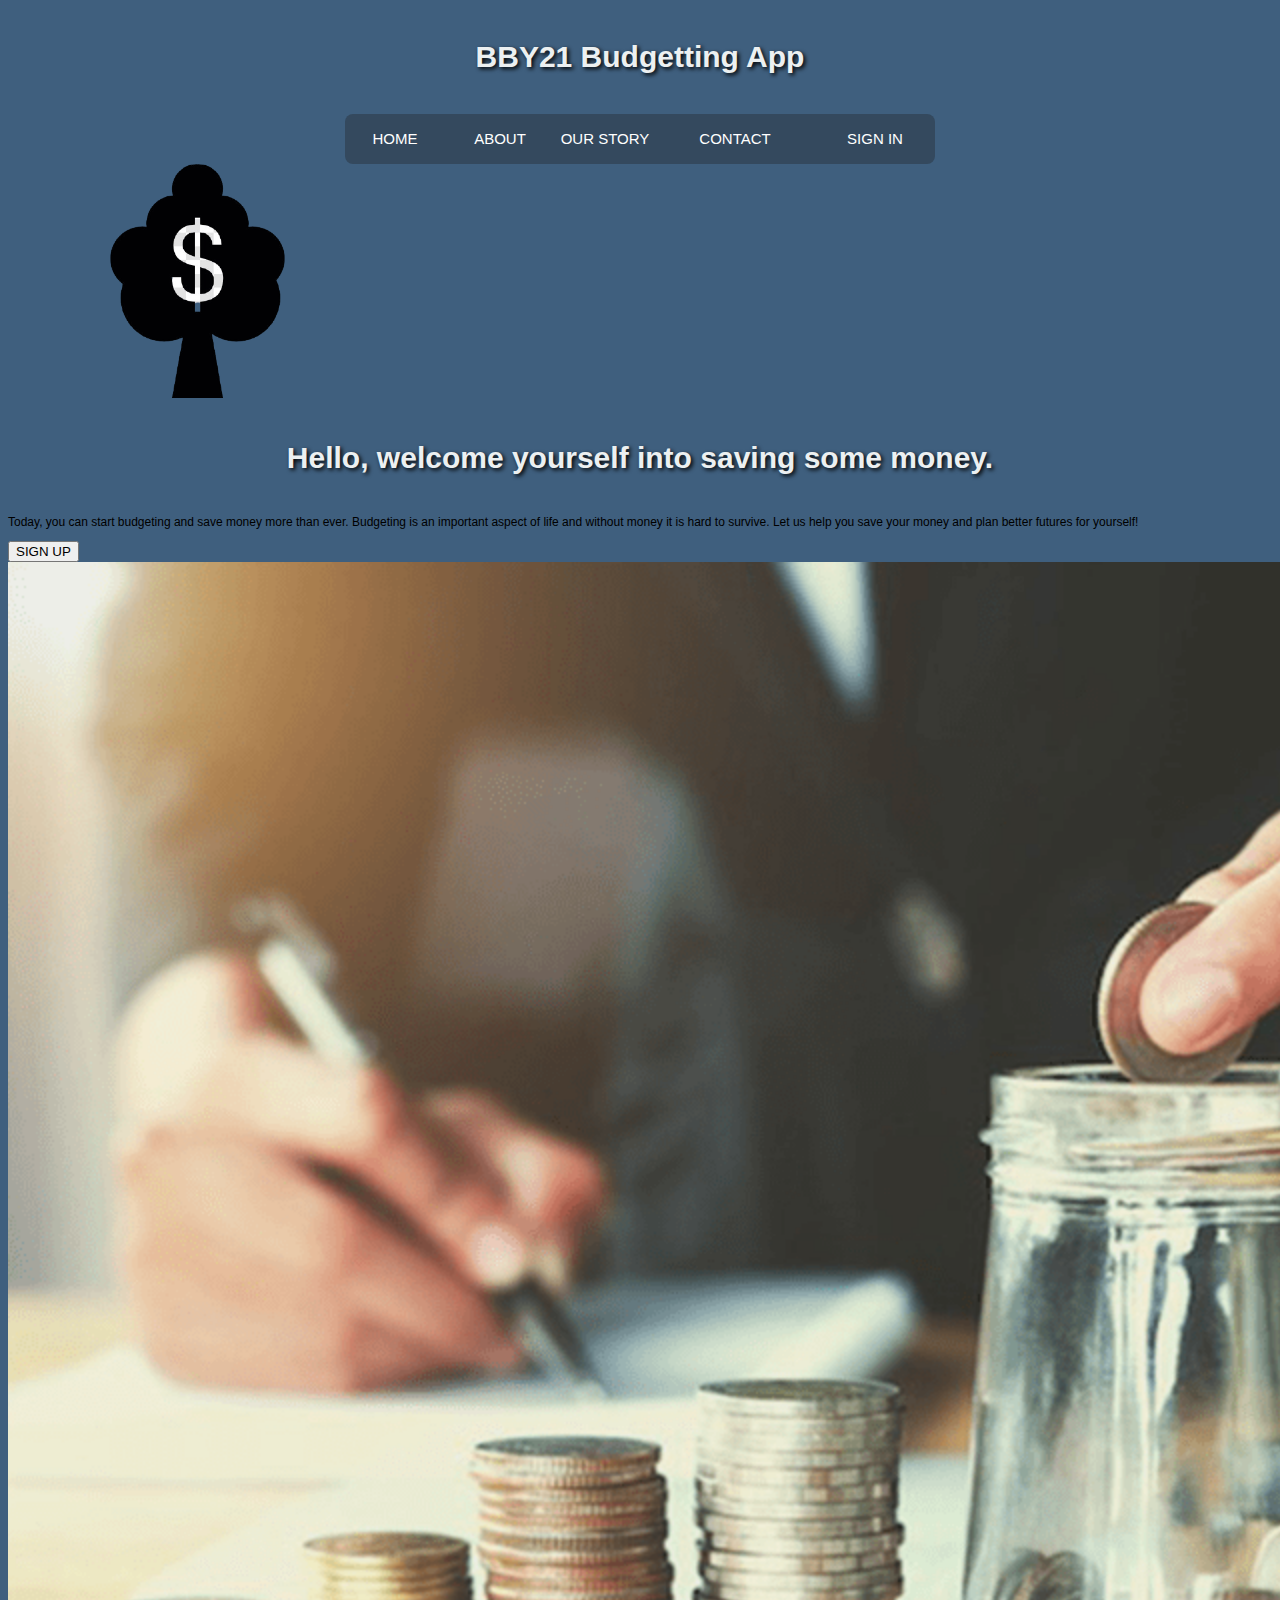
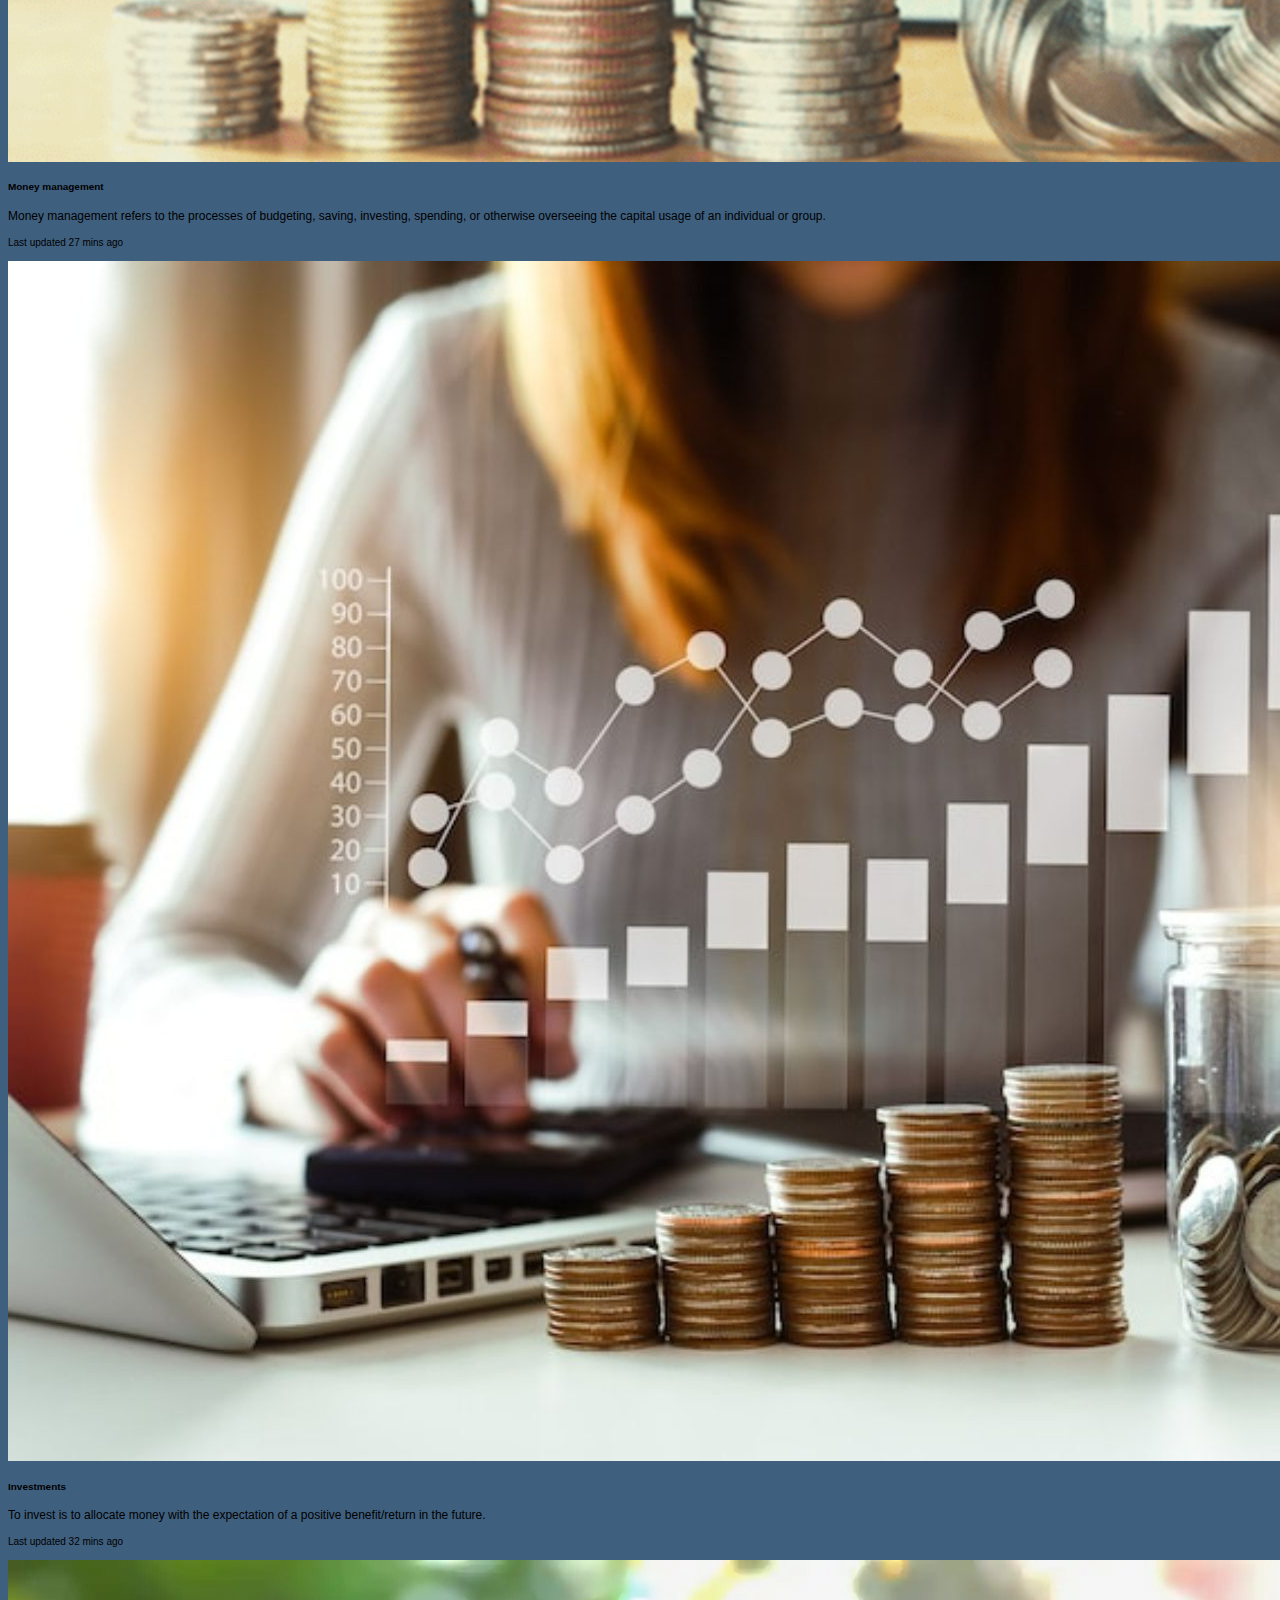
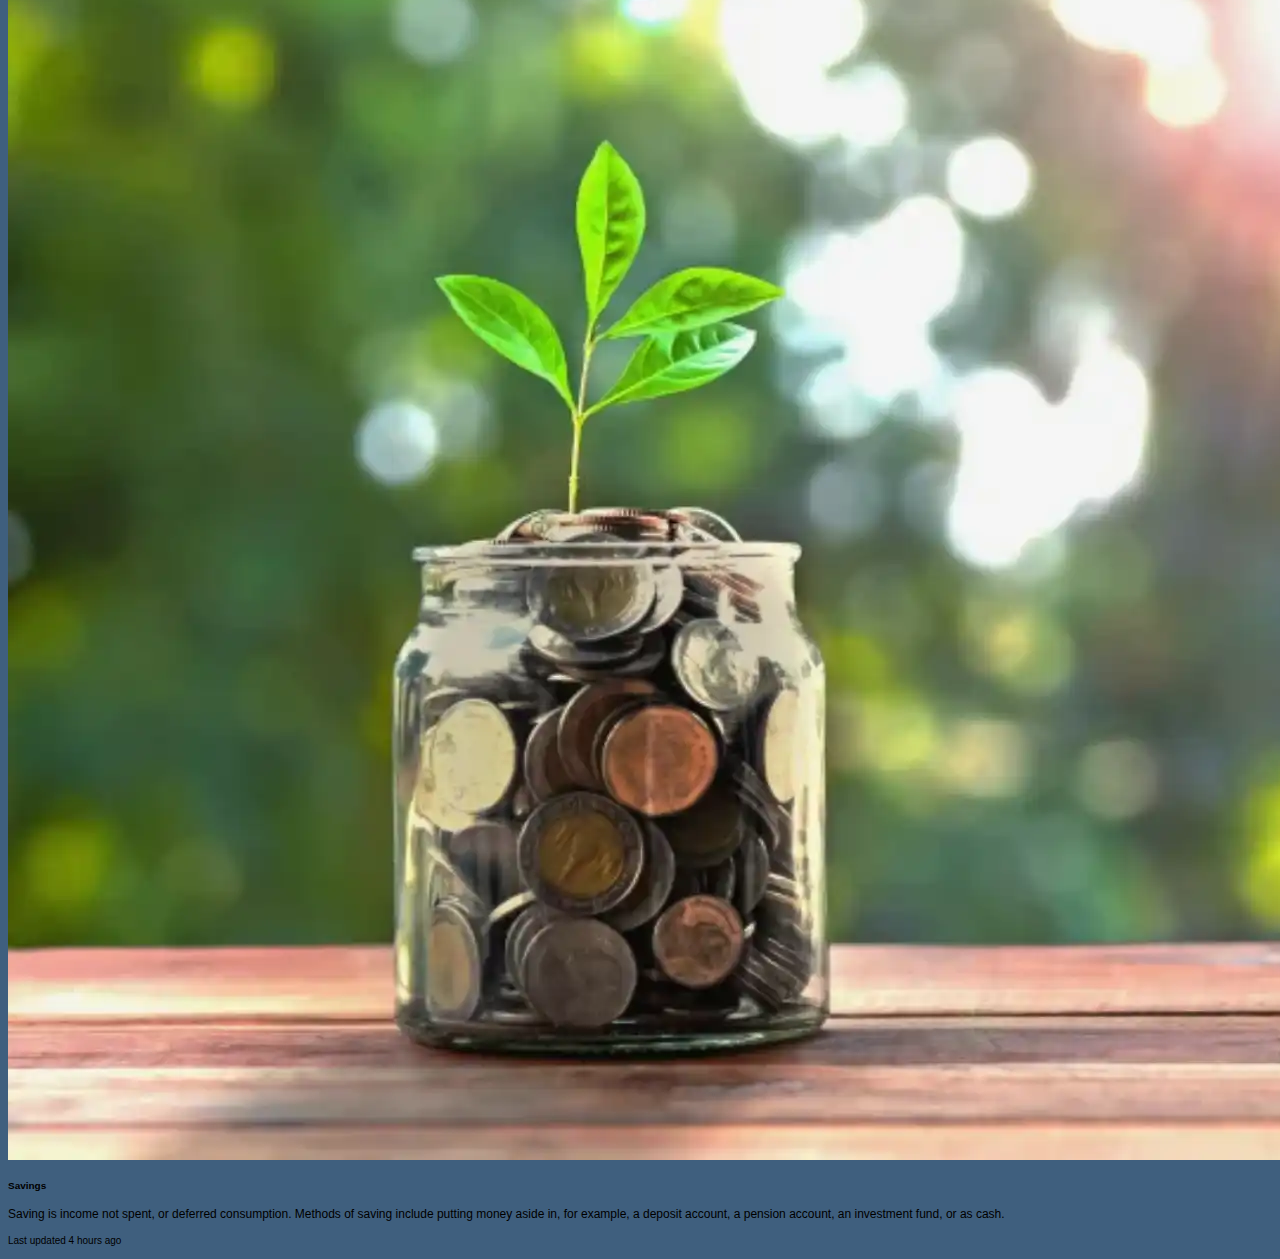
==== index.html @ 6a3da8c5 "website created" ====
<!doctype html>
<html lang="en">

<head>
    <!-- Required meta tags -->
    <meta charset="utf-8">
    <meta name="viewport" content="width=device-width, initial-scale=1">

    <!-- Bootstrap CSS -->
    <link href="https://cdn.jsdelivr.net/npm/bootstrap@5.0.2/dist/css/bootstrap.min.css" rel="stylesheet"
        integrity="sha384-EVSTQN3/azprG1Anm3QDgpJLIm9Nao0Yz1ztcQTwFspd3yD65VohhpuuCOmLASjC" crossorigin="anonymous">

    <title>Budgeting APP</title>

    <!-- Bootstrap core CSS -->
    <link href="/docs/5.0/dist/css/bootstrap.min.css" rel="stylesheet"
        integrity="sha384-EVSTQN3/azprG1Anm3QDgpJLIm9Nao0Yz1ztcQTwFspd3yD65VohhpuuCOmLASjC" crossorigin="anonymous">

    <!-- Favicons -->
    <link rel="apple-touch-icon" href="/docs/5.0/assets/img/favicons/apple-touch-icon.png" sizes="180x180">
    <link rel="icon" href="/docs/5.0/assets/img/favicons/favicon-32x32.png" sizes="32x32" type="image/png">
    <link rel="icon" href="/docs/5.0/assets/img/favicons/favicon-16x16.png" sizes="16x16" type="image/png">
    <link rel="manifest" href="/docs/5.0/assets/img/favicons/manifest.json">
    <link rel="mask-icon" href="/docs/5.0/assets/img/favicons/safari-pinned-tab.svg" color="#7952b3">
    <link rel="icon" href="/docs/5.0/assets/img/favicons/favicon.ico">
    <link rel="navbar" href="https://fonts.googleapis.com/css?family=Cherry+Swash">
    <meta name="theme-color" content="#7952b3">

    <style>
        .bd-placeholder-img {
            font-size: 1.125rem;
            text-anchor: middle;
            -webkit-user-select: none;
            -moz-user-select: none;
            user-select: none;
        }

        #img {
            text-align: center;
            width: 5%;
        }
        nav {
            margin: 27px auto 0;
            position: relative;
            width: 590px;
            height: 50px;
            background-color: #34495e;
            border-radius: 8px;
            font-size: 0;
        }

        nav a {
            line-height: 50px;
            height: 100%;
            font-size: 15px;
            display: inline-block;
            position: relative;
            z-index: 1;
            text-decoration: none;
            text-transform: uppercase;
            text-align: center;
            color: white;
            cursor: pointer;
        }

        nav .animation {
            position: absolute;
            height: 100%;
            top: 0;
            z-index: 0;
            border-radius: 8px;
        }

        .home {
            width: 100px;
        }

        .about {
            width: 110px;
        }

        .story {
            width: 100px;
        }

        .contact {
            width: 160px;
        }

        .signin {
            width: 120px;
        }

        .home:hover~.animation {
            width: 100px;
            left: 0;
            background-color: #1abc9c;
        }

        .about:hover~.animation {
            width: 110px;
            left: 100px;
            background-color: #e74c3c;
        }

        .story:hover~.animation {
            width: 100px;
            left: 210px;
            background-color: #3498db;
        }

        .contact:hover~.animation {
            width: 160px;
            left: 310px;
            background-color: #9b59b6;
        }

        .signin:hover~.animation {
            width: 120px;
            left: 470px;
            background-color: #e67e22;
        }

        body {
            font-size: 12px;
            font-family: sans-serif;
            background: #3f5f7e;
        }

        h1 {
            text-align: center;
            margin: 40px 0 40px;
            font-size: 30px;
            color: #ecf0f1;
            text-shadow: 2px 2px 4px #000000;
        }

        @media (min-width: 768px) {
            .bd-placeholder-img-lg {
                font-size: 3.5rem;
            }
        }
    </style>
</head>

<body>
    <h1><b>BBY21 Budgetting App</b></h1>

    <nav>
        <a class="home" href="#">Home</a>
        <a class="about" href="#">About</a>
        <a class="story" href="#">Our story</a>
        <a class="contact" href="#">Contact</a>
        <a class="signin" href="#">Sign in</a>
        <div class="animation start-home"></div>
    </nav>

    <main>
        <div class="container py-4">
            <div class="px-4 py-5 my-5 text-center"> <img class="d-block mx-auto mb-4" src="images/mainpage.png" alt=""
                    width="30%"/>
                <h1 class="display-5 fw-bold">Hello, welcome yourself into saving some money.</h1>
                <div class="col-lg-6 mx-auto">
                    <p class="lead mb-4"> Today, you can start budgeting and save money more than ever.
                        Budgeting is an important aspect of life and without money it is hard to survive.
                        Let us help you save your money and plan better futures for yourself! </p>
                    <div class="d-grid gap-2 d-sm-flex justify-content-sm-center"> <button type="button"
                            class="btn btn-warning btn-lg px-4 gap-3"> SIGN UP </button> </div>
                </div>
            </div>

        </div>
    </main>

    <div class="card-group">
        <div class="card">
            <img src="images/first.png" class="card-img-top" alt="...">
            <div class="card-body">
                <h5 class="card-title">Money management</h5>
                <p class="card-text">Money management refers to the processes of budgeting, saving, investing, spending,
                    or otherwise overseeing the capital usage of an individual or group.</p>
                <p class="card-text"><small class="text-muted">Last updated 27 mins ago</small></p>
            </div>
        </div>
        <div class="card">
            <img src="images/second.jpg" class="card-img-top"
                alt="...">
            <div class="card-body">
                <h5 class="card-title">Investments</h5>
                <p class="card-text">To invest is to allocate money with the expectation of a positive benefit/return in the future.</p>
                <p class="card-text"><small class="text-muted">Last updated 32 mins ago</small></p>
            </div>
        </div>
        <div class="card">
            <img src="images/third.jpg" class="card-img-top"
                alt="...">
            <div class="card-body">
                <h5 class="card-title">Savings</h5>
                <p class="card-text">Saving is income not spent, or deferred consumption. Methods of saving include
                    putting money aside in, for example, a deposit account, a pension account, an investment fund, or as cash.</p>
                <p class="card-text"><small class="text-muted">Last updated 4 hours ago</small></p>
            </div>
        </div>
    </div>


    <!-- Optional JavaScript; choose one of the two! -->

    <!-- Option 1: Bootstrap Bundle with Popper -->
    <script src="https://cdn.jsdelivr.net/npm/bootstrap@5.0.2/dist/js/bootstrap.bundle.min.js"
        integrity="sha384-MrcW6ZMFYlzcLA8Nl+NtUVF0sA7MsXsP1UyJoMp4YLEuNSfAP+JcXn/tWtIaxVXM"
        crossorigin="anonymous"></script>

    <!-- Option 2: Separate Popper and Bootstrap JS -->
    <!--
    <script src="https://cdn.jsdelivr.net/npm/@popperjs/core@2.9.2/dist/umd/popper.min.js" integrity="sha384-IQsoLXl5PILFhosVNubq5LC7Qb9DXgDA9i+tQ8Zj3iwWAwPtgFTxbJ8NT4GN1R8p" crossorigin="anonymous"></script>
    <script src="https://cdn.jsdelivr.net/npm/bootstrap@5.0.2/dist/js/bootstrap.min.js" integrity="sha384-cVKIPhGWiC2Al4u+LWgxfKTRIcfu0JTxR+EQDz/bgldoEyl4H0zUF0QKbrJ0EcQF" crossorigin="anonymous"></script>
    -->
</body>

</html>
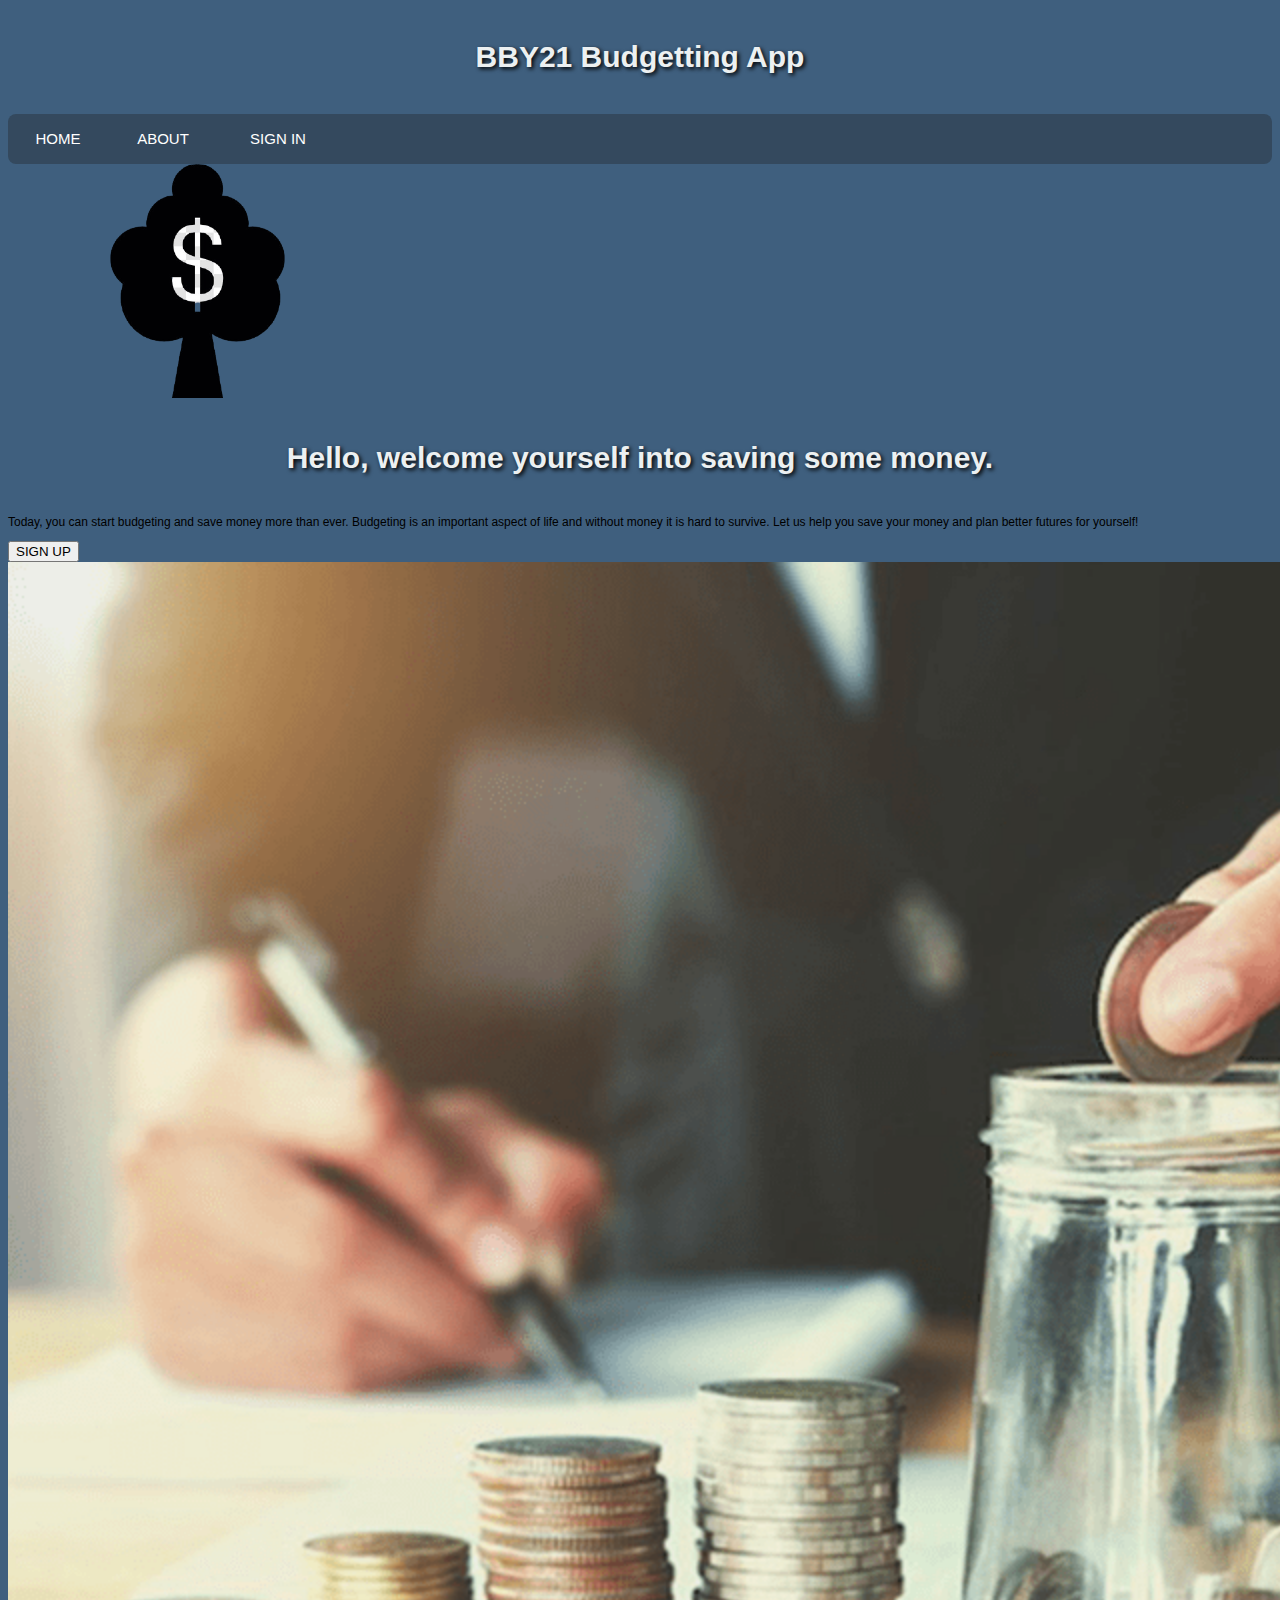
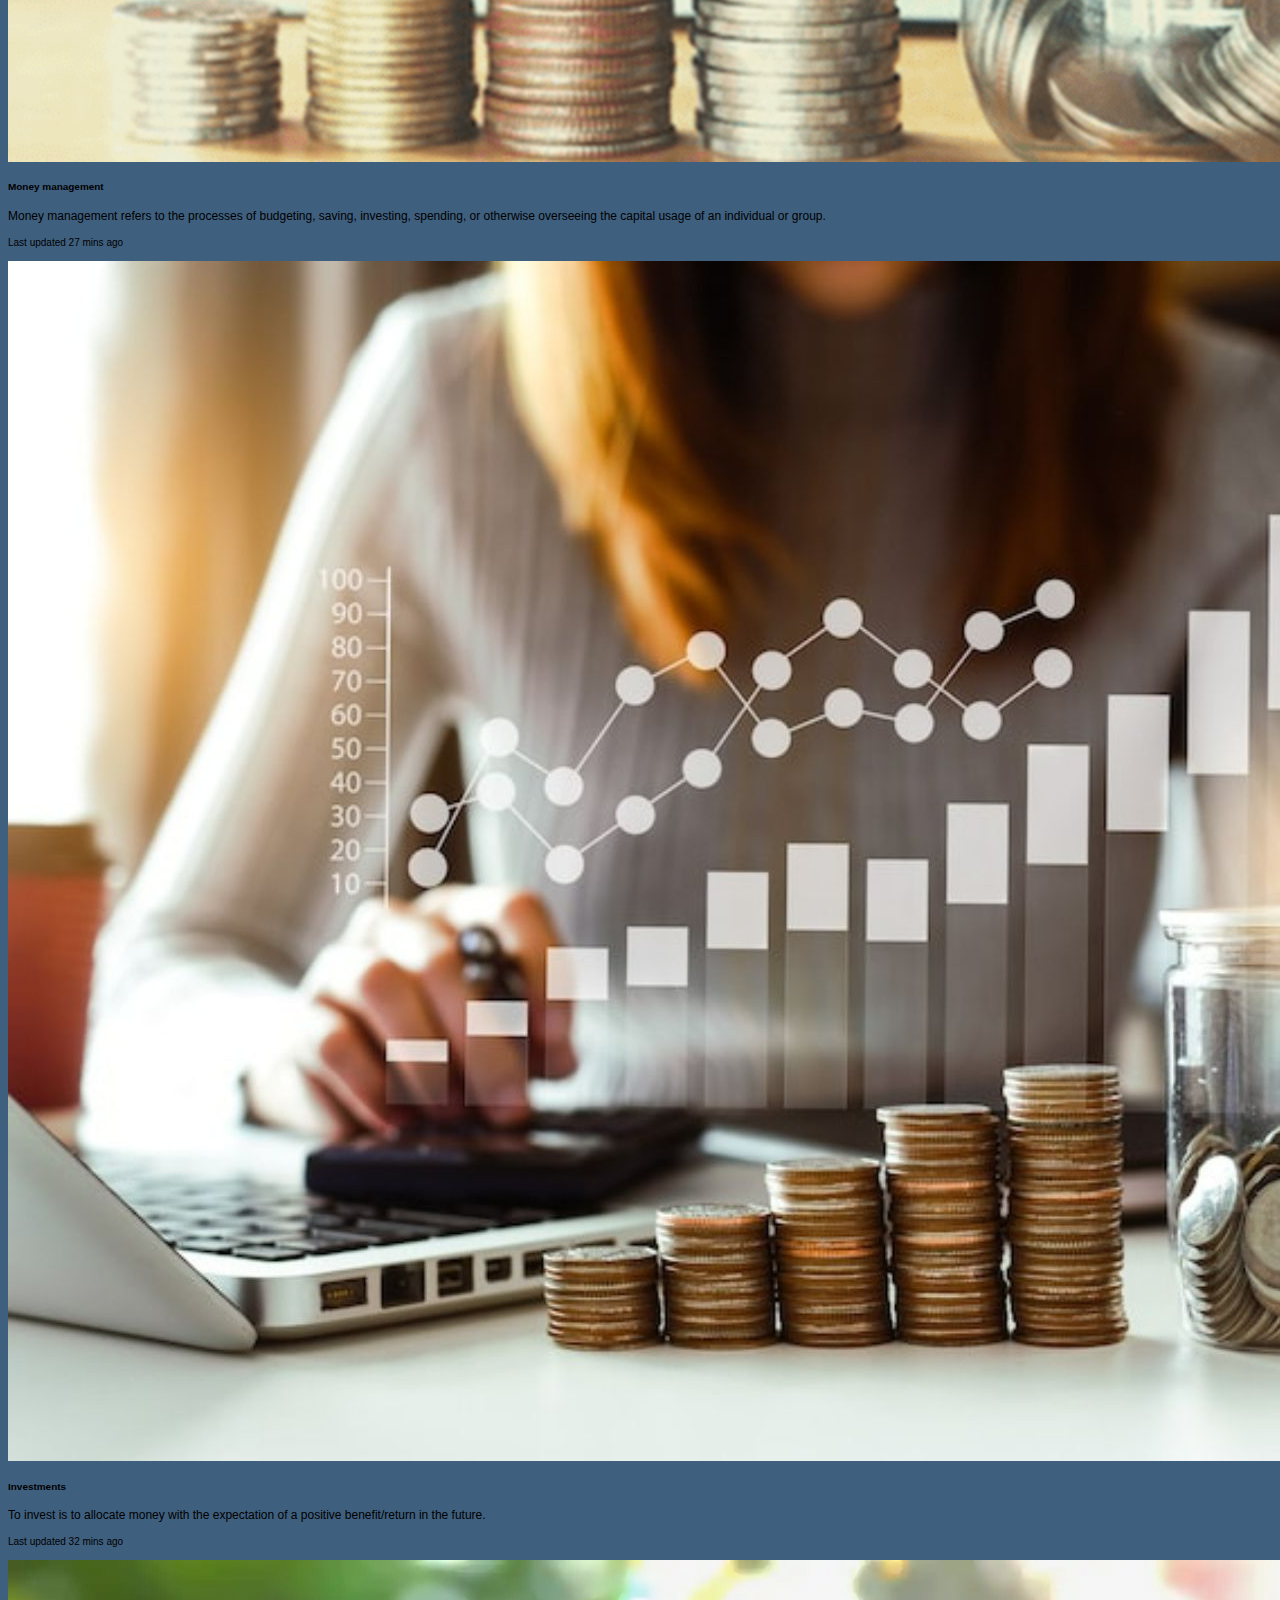
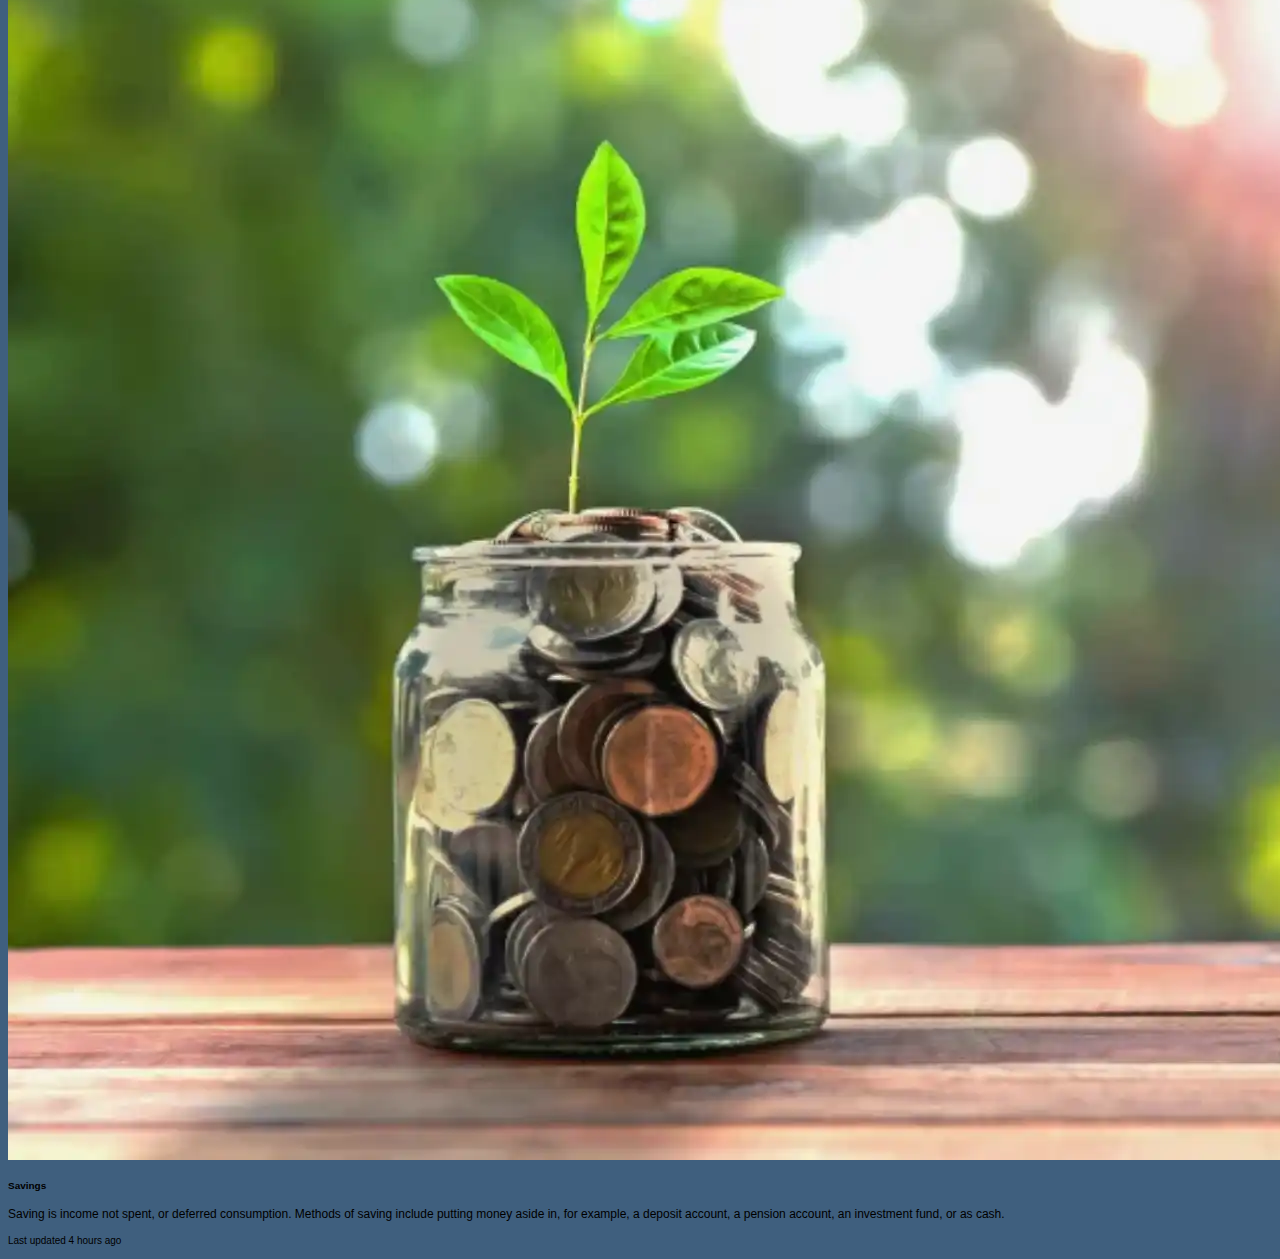
==== commit d18de339: "finished main, adjusted inde to align with mobile layout" ====
--- a/index.html
+++ b/index.html
@@ -27,6 +27,15 @@
     <meta name="theme-color" content="#7952b3">
 
     <style>
+        html {
+            width: 100%;
+            overflow-x: hidden;
+        }
+        body {
+            font-size: 12px;
+            font-family: sans-serif;
+            background: #3f5f7e;
+        }
         .bd-placeholder-img {
             font-size: 1.125rem;
             text-anchor: middle;
@@ -42,7 +51,7 @@
         nav {
             margin: 27px auto 0;
             position: relative;
-            width: 590px;
+            width: 100%;
             height: 50px;
             background-color: #34495e;
             border-radius: 8px;
@@ -121,11 +130,7 @@
             background-color: #e67e22;
         }
 
-        body {
-            font-size: 12px;
-            font-family: sans-serif;
-            background: #3f5f7e;
-        }
+
 
         h1 {
             text-align: center;
@@ -144,19 +149,19 @@
 </head>
 
 <body>
+    <div class="container">
+
     <h1><b>BBY21 Budgetting App</b></h1>
 
     <nav>
         <a class="home" href="#">Home</a>
         <a class="about" href="#">About</a>
-        <a class="story" href="#">Our story</a>
-        <a class="contact" href="#">Contact</a>
         <a class="signin" href="#">Sign in</a>
         <div class="animation start-home"></div>
     </nav>
 
     <main>
-        <div class="container py-4">
+        <div class="py-4 justify-content-center">
             <div class="px-4 py-5 my-5 text-center"> <img class="d-block mx-auto mb-4" src="images/mainpage.png" alt=""
                     width="30%"/>
                 <h1 class="display-5 fw-bold">Hello, welcome yourself into saving some money.</h1>
@@ -216,6 +221,7 @@
     <script src="https://cdn.jsdelivr.net/npm/@popperjs/core@2.9.2/dist/umd/popper.min.js" integrity="sha384-IQsoLXl5PILFhosVNubq5LC7Qb9DXgDA9i+tQ8Zj3iwWAwPtgFTxbJ8NT4GN1R8p" crossorigin="anonymous"></script>
     <script src="https://cdn.jsdelivr.net/npm/bootstrap@5.0.2/dist/js/bootstrap.min.js" integrity="sha384-cVKIPhGWiC2Al4u+LWgxfKTRIcfu0JTxR+EQDz/bgldoEyl4H0zUF0QKbrJ0EcQF" crossorigin="anonymous"></script>
     -->
+    </div>
 </body>
 
 </html>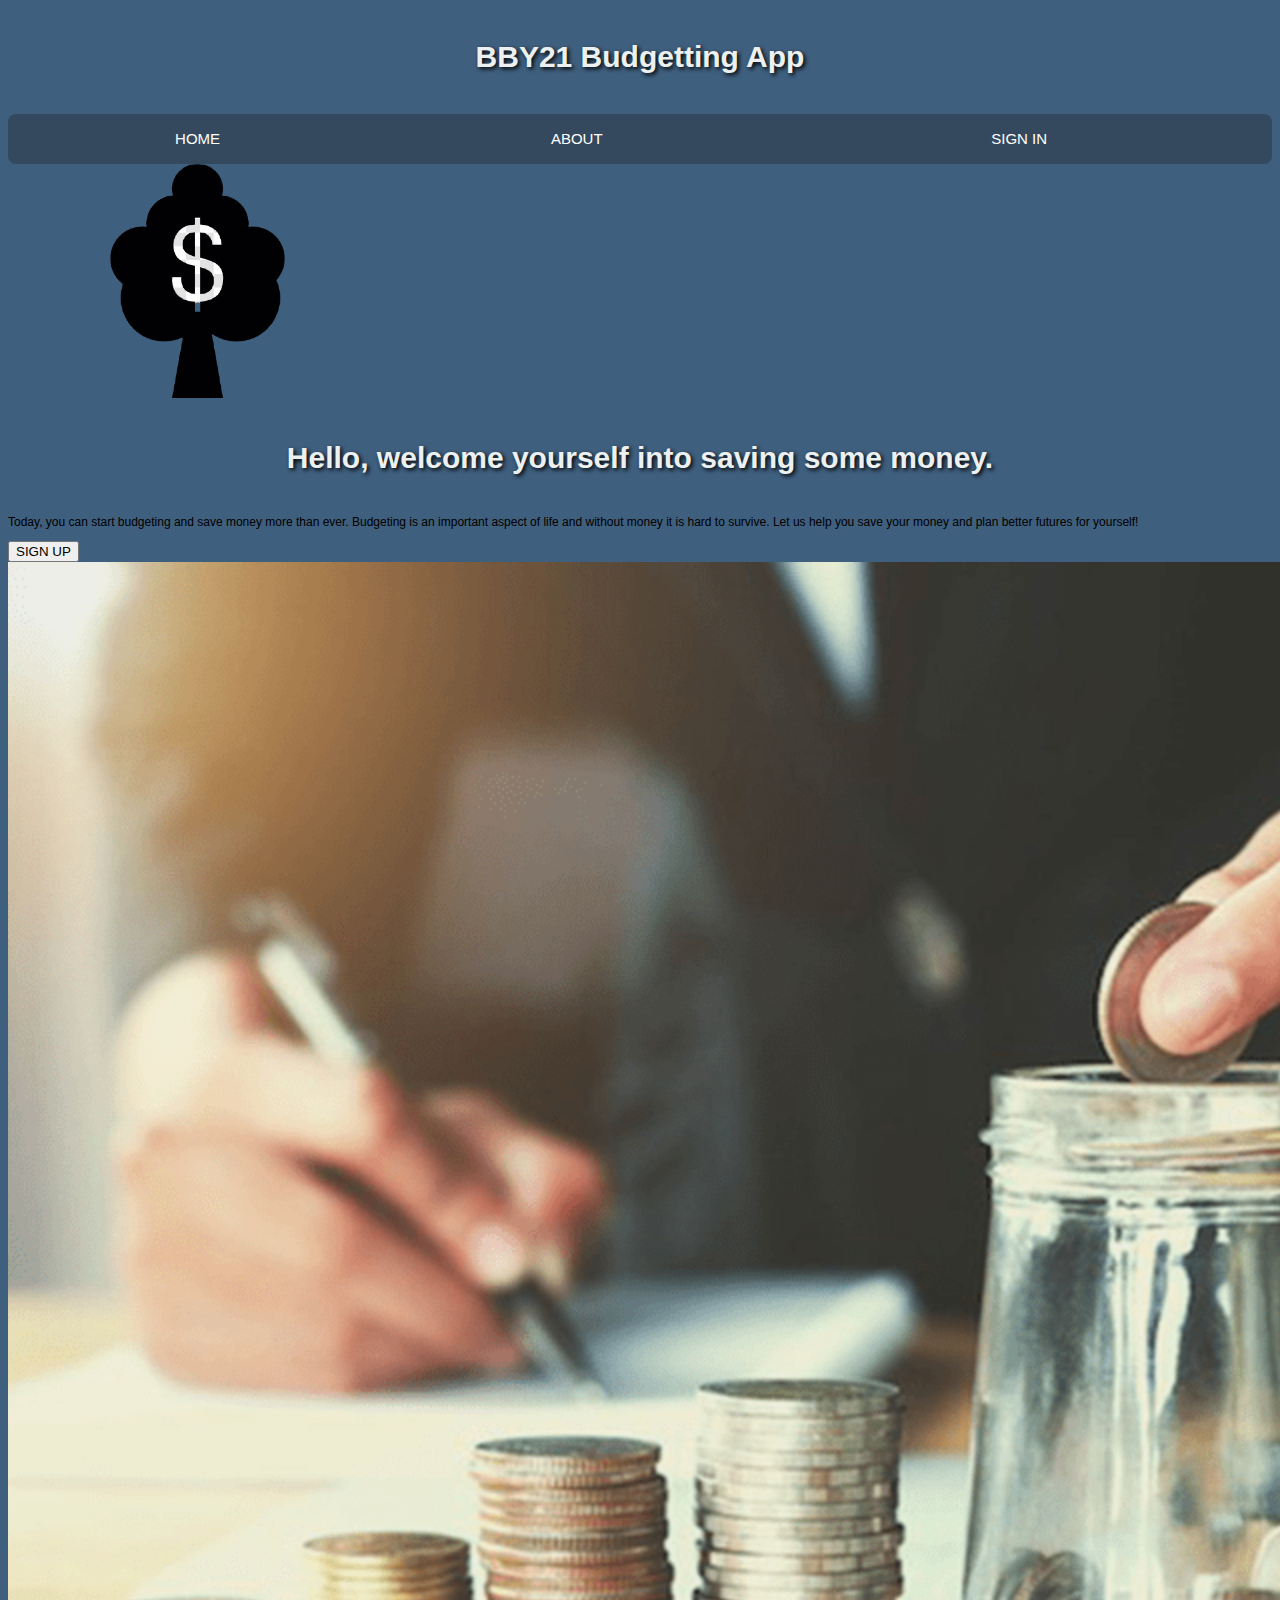
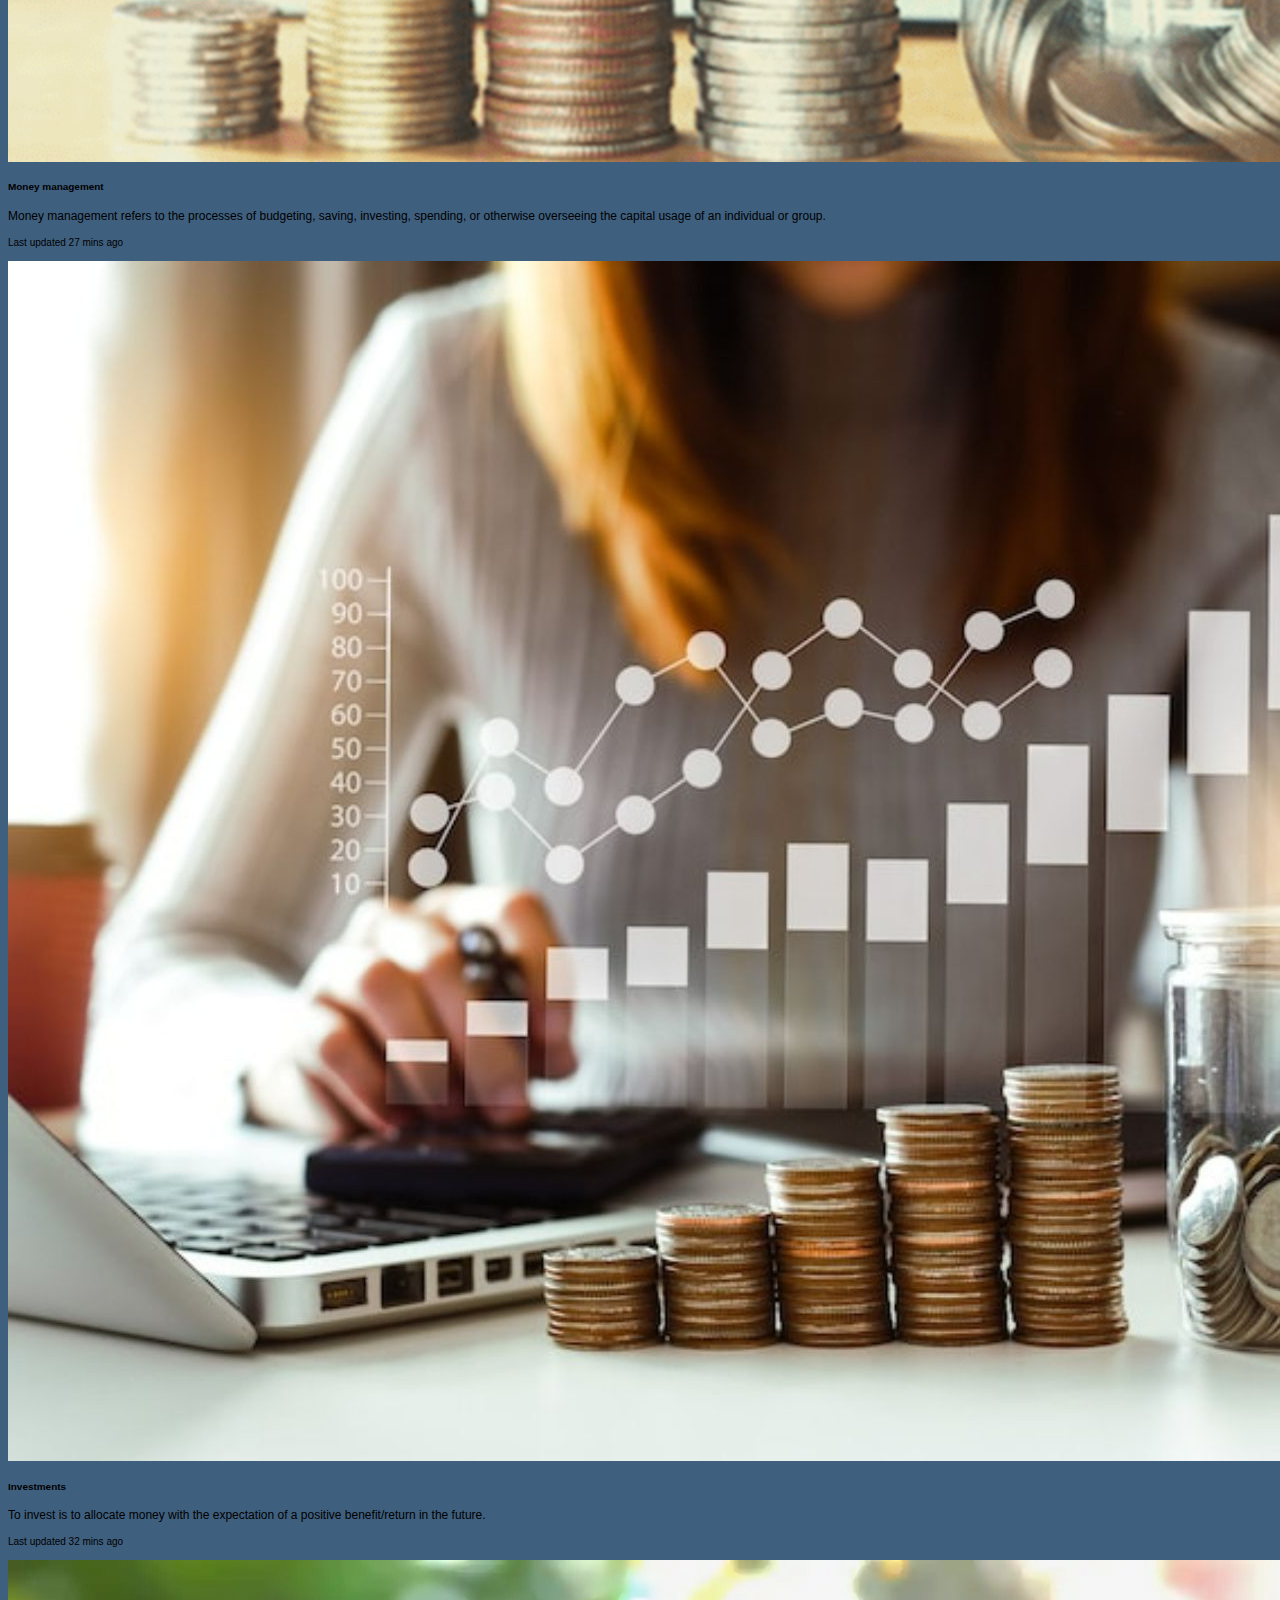
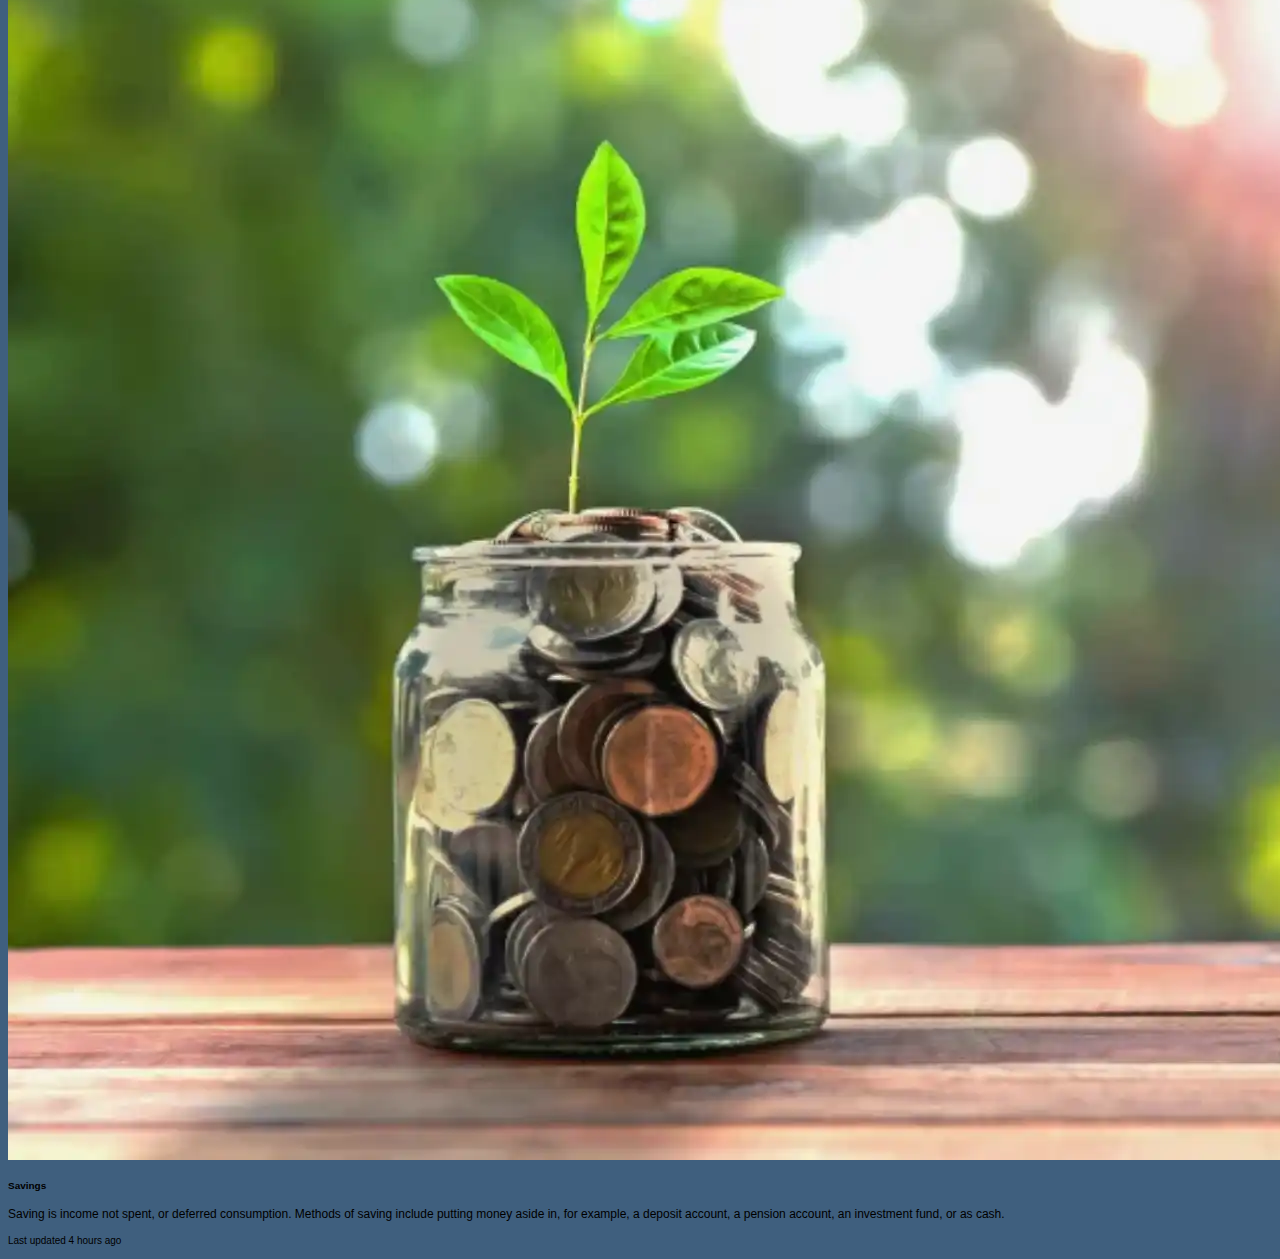
==== commit f53f3096: "Changed the website a bit" ====
--- a/index.html
+++ b/index.html
@@ -81,34 +81,26 @@
         }
 
         .home {
-            width: 100px;
+            width: 30%
         }
 
         .about {
-            width: 110px;
-        }
-
-        .story {
-            width: 100px;
-        }
-
-        .contact {
-            width: 160px;
+            width: 30%;
         }
 
         .signin {
-            width: 120px;
+            width: 40%;
         }
 
         .home:hover~.animation {
             width: 100px;
-            left: 0;
+            left: 20px;
             background-color: #1abc9c;
         }
 
         .about:hover~.animation {
             width: 110px;
-            left: 100px;
+            left: 150px;
             background-color: #e74c3c;
         }
 
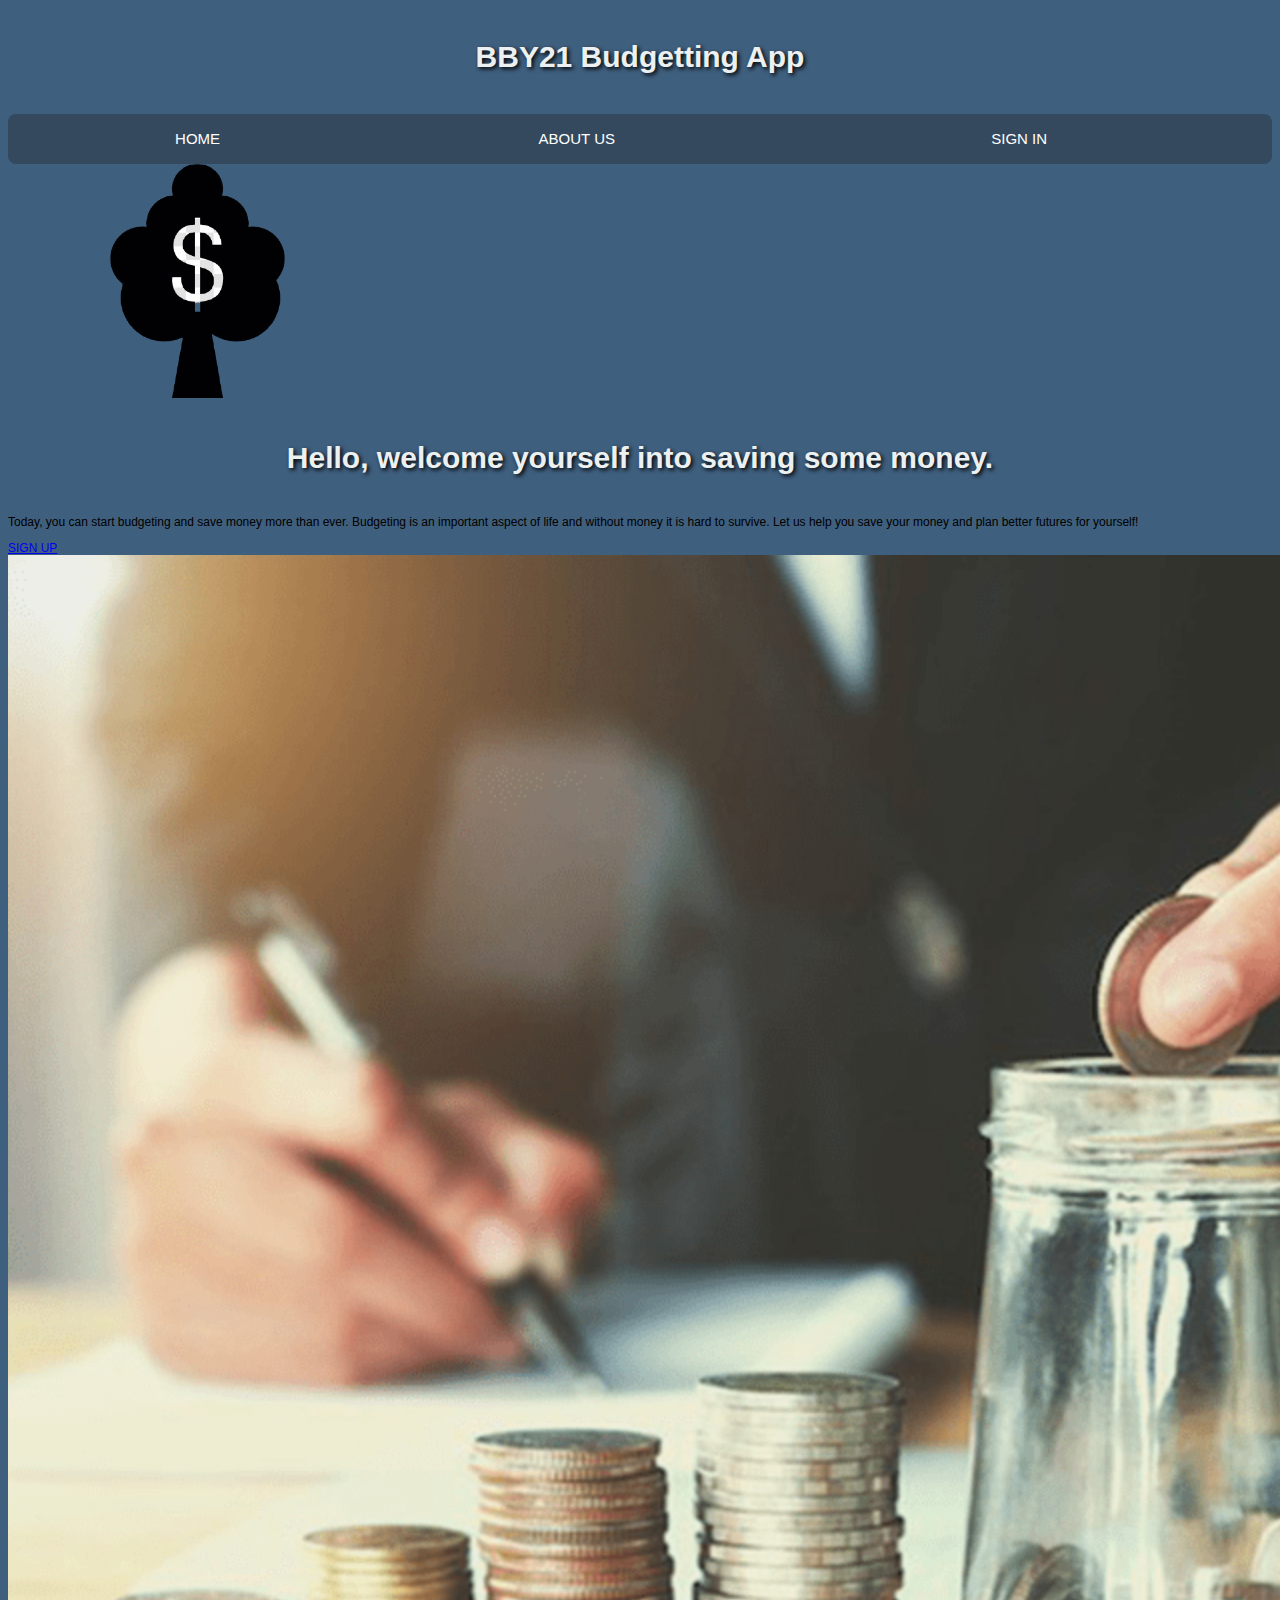
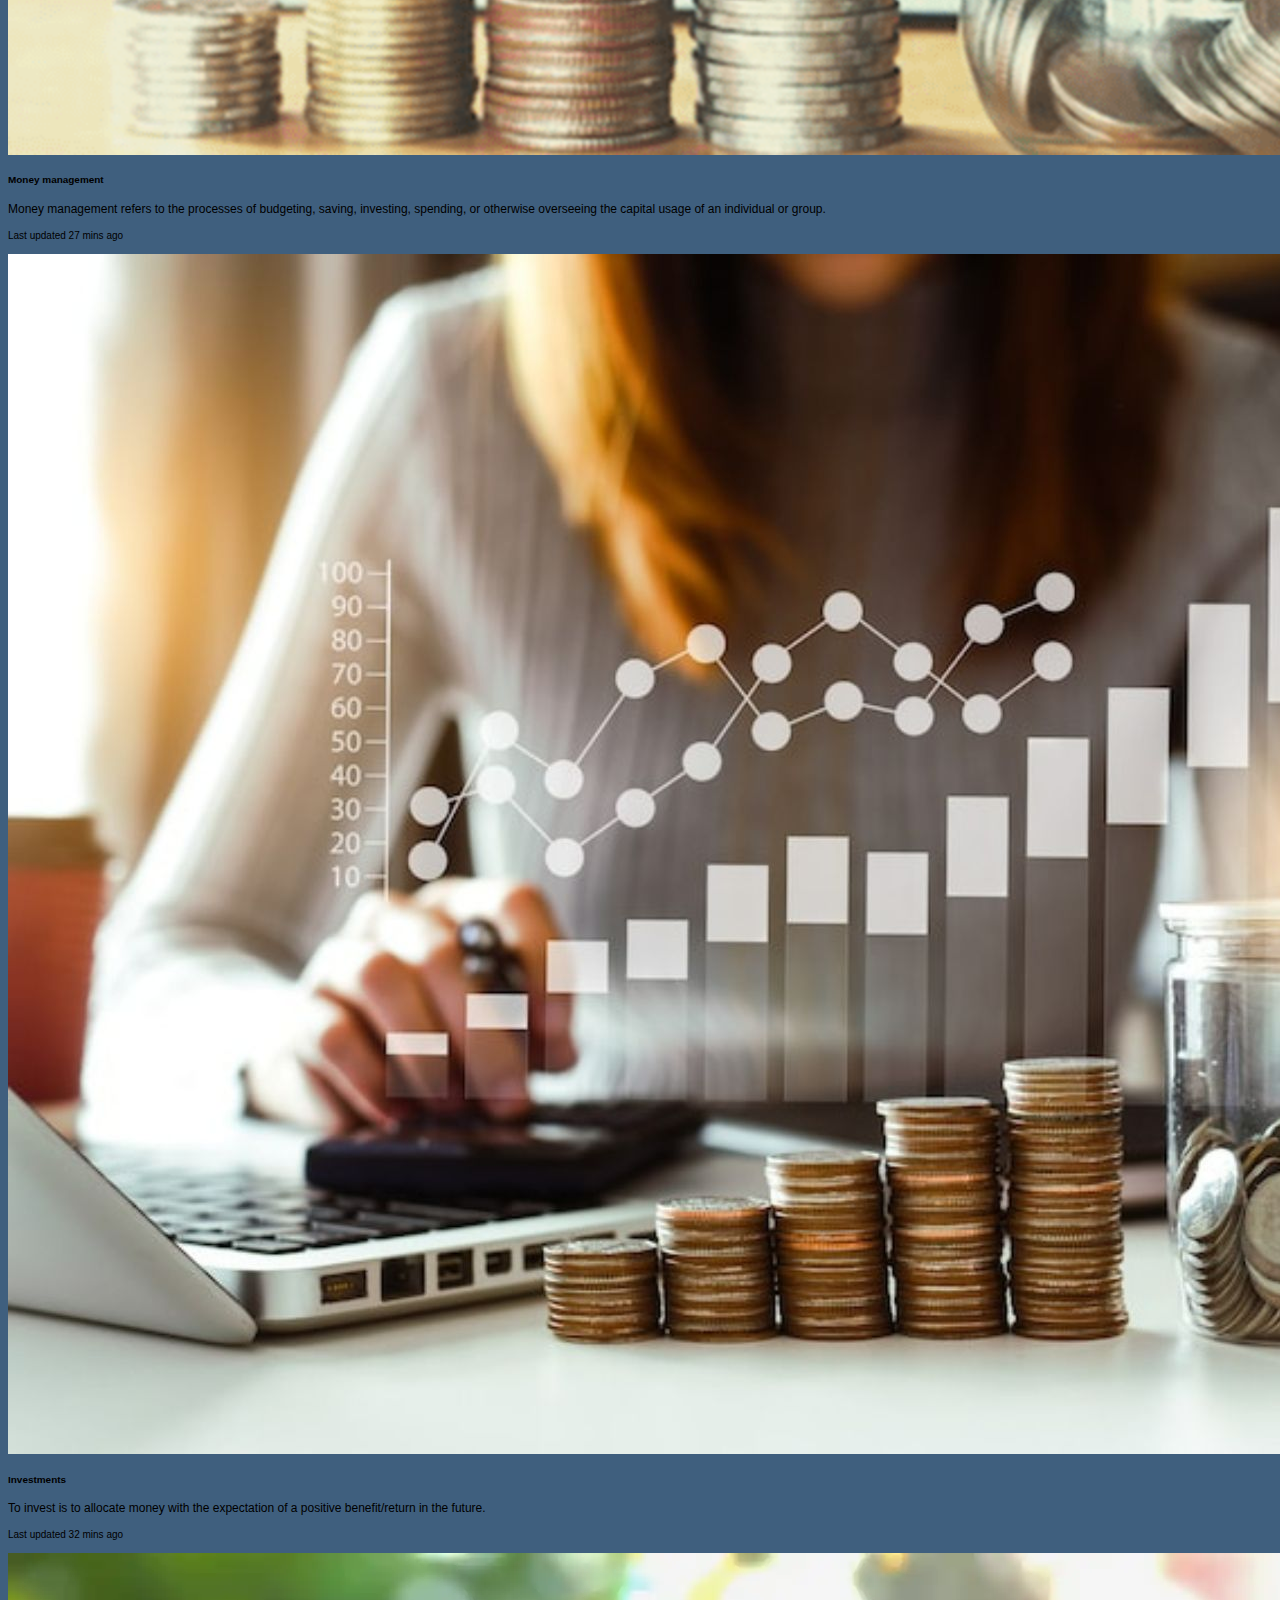
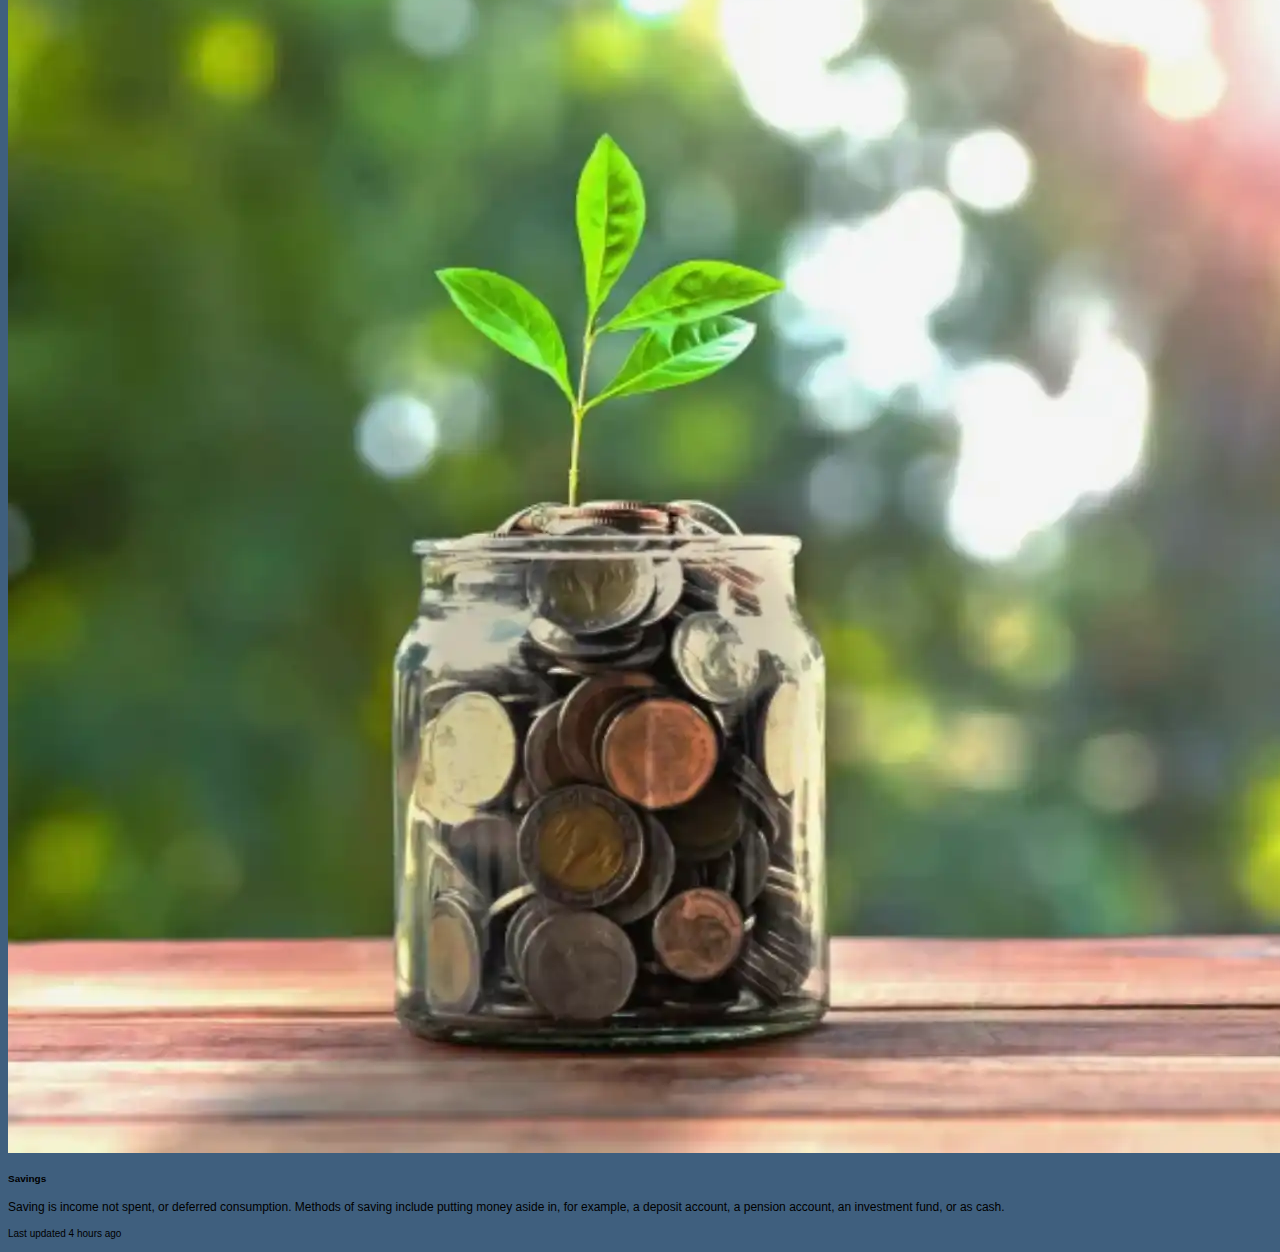
==== commit 1edb2cf3: "Merge branch 'main' of https://github.com/KianAzizkhani/BBY21Project" ====
--- a/index.html
+++ b/index.html
@@ -147,7 +147,7 @@
 
     <nav>
         <a class="home" href="#">Home</a>
-        <a class="about" href="#">About</a>
+        <a class="about" href="about-us.html">About us</a>
         <a class="signin" href="#">Sign in</a>
         <div class="animation start-home"></div>
     </nav>
@@ -161,8 +161,9 @@
                     <p class="lead mb-4"> Today, you can start budgeting and save money more than ever.
                         Budgeting is an important aspect of life and without money it is hard to survive.
                         Let us help you save your money and plan better futures for yourself! </p>
-                    <div class="d-grid gap-2 d-sm-flex justify-content-sm-center"> <button type="button"
-                            class="btn btn-warning btn-lg px-4 gap-3"> SIGN UP </button> </div>
+                    <div class="d-grid gap-2 d-sm-flex justify-content-sm-center">
+                        <a href="Login.html"  class="btn btn-warning btn-lg px-4 gap-3"> SIGN UP</a> </div>
+
                 </div>
             </div>
 
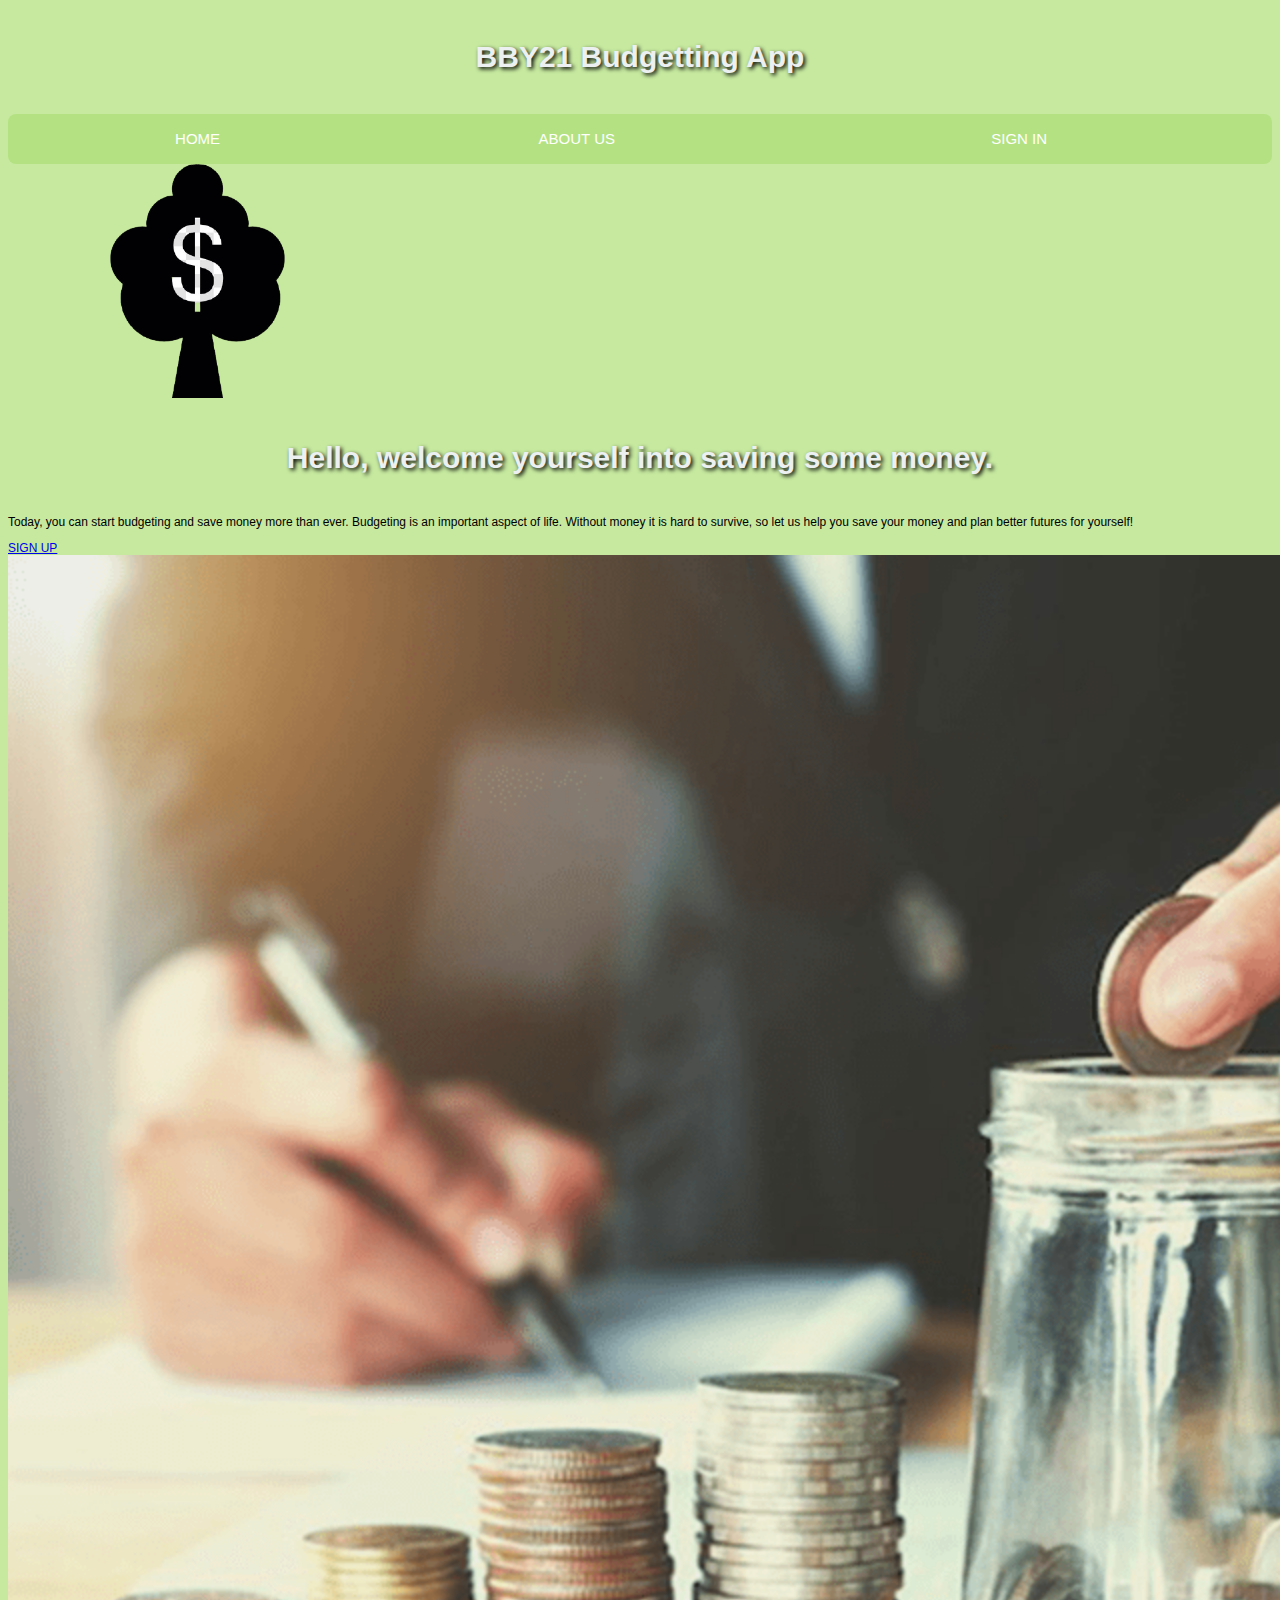
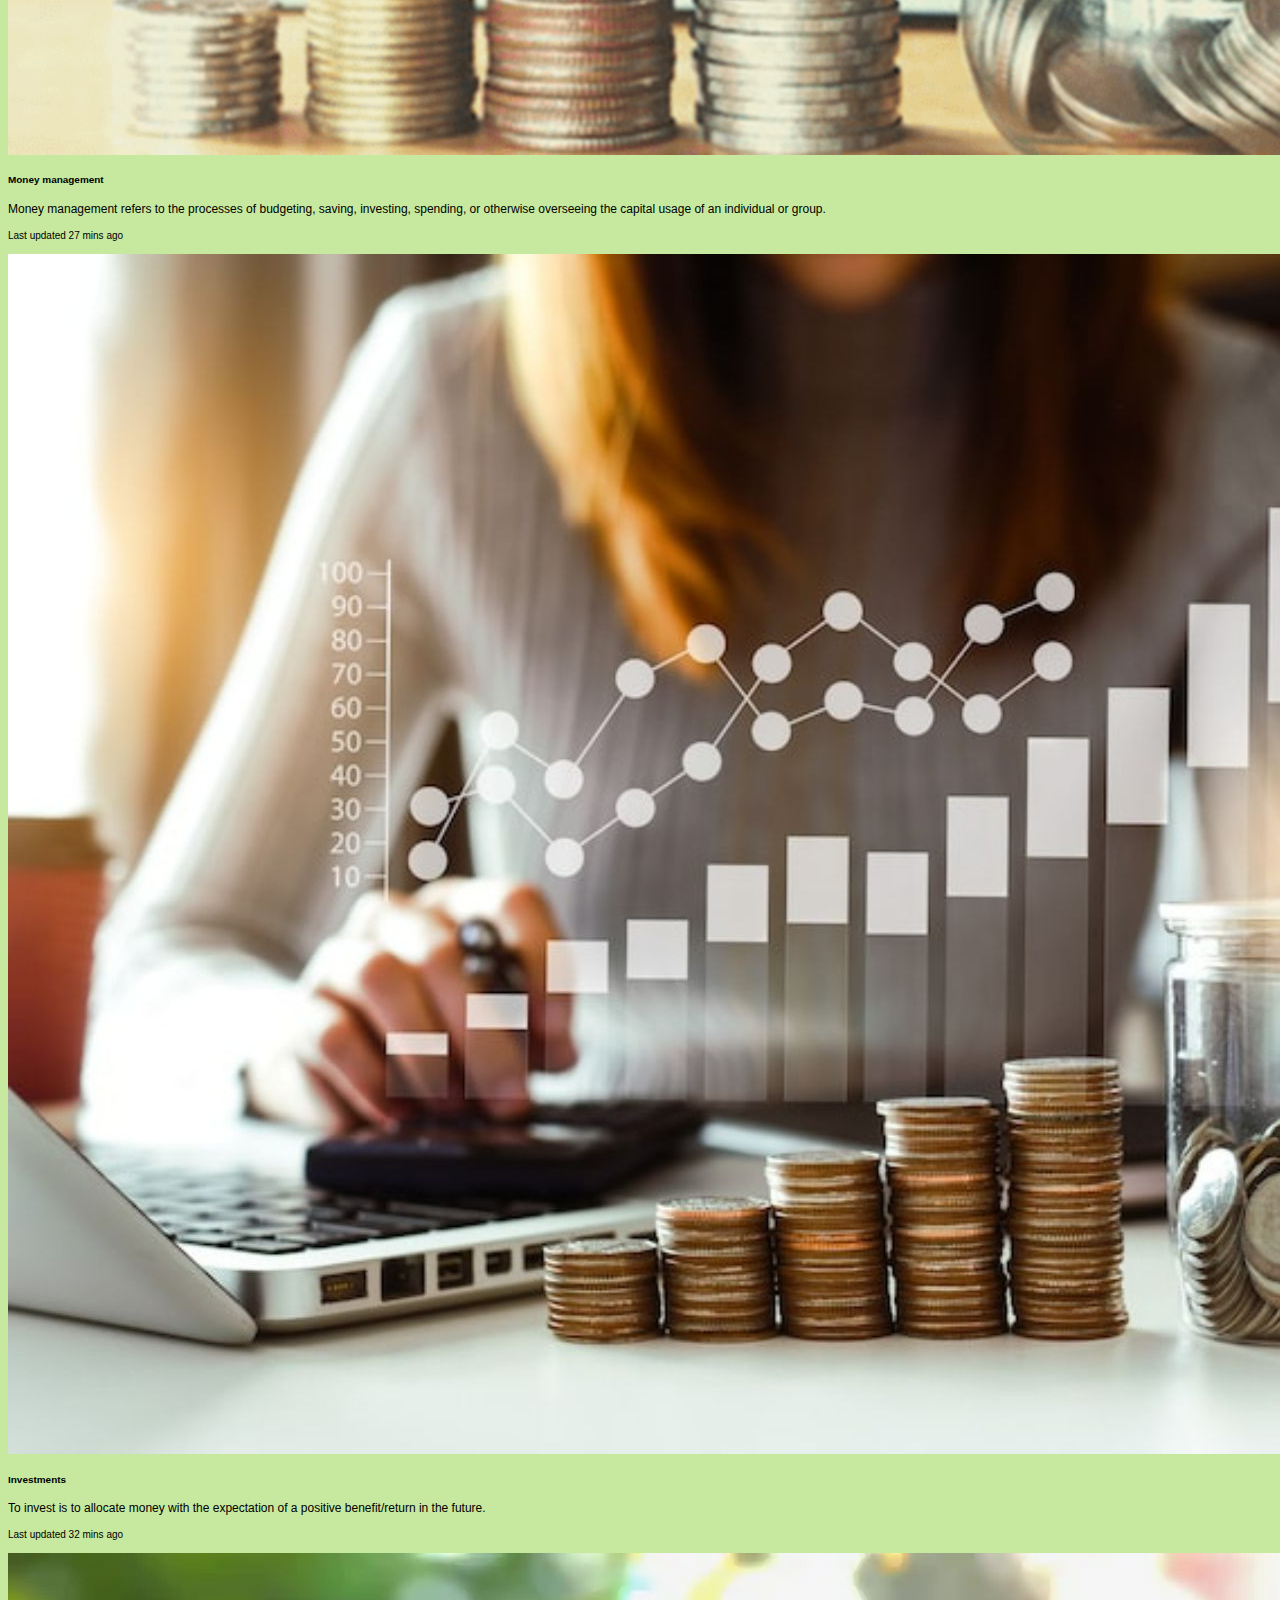
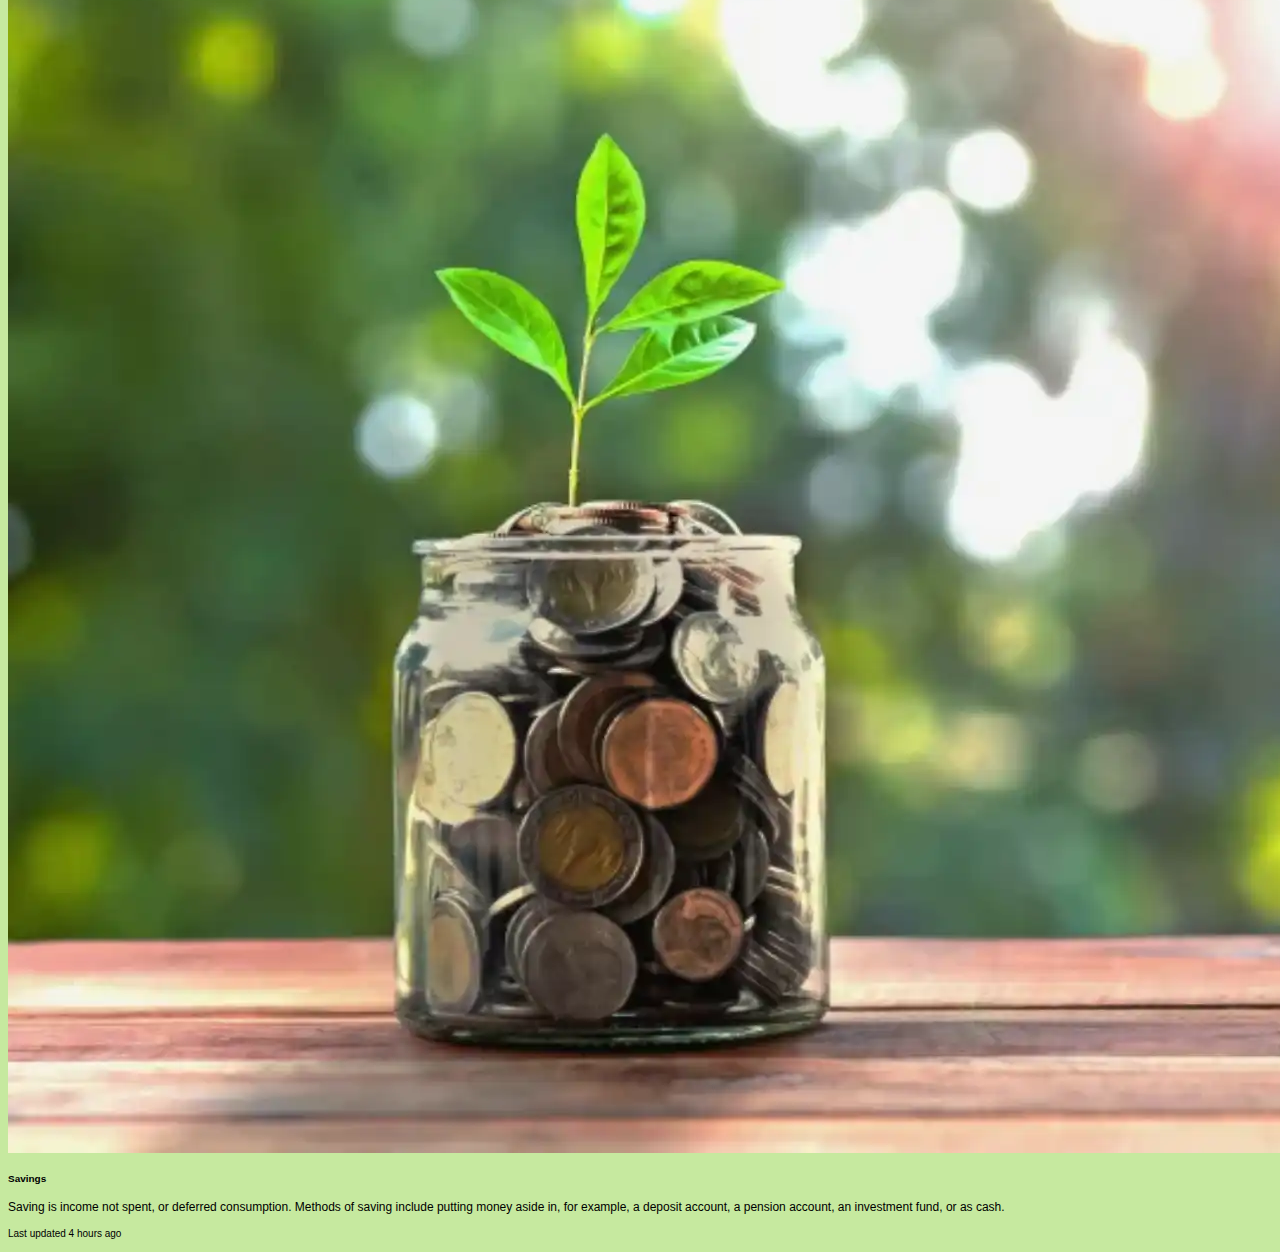
==== commit 844831de: "cleared up the code" ====
--- a/index.html
+++ b/index.html
@@ -5,6 +5,7 @@
     <!-- Required meta tags -->
     <meta charset="utf-8">
     <meta name="viewport" content="width=device-width, initial-scale=1">
+    <meta name="theme-color" content="#7952b3">
 
     <!-- Bootstrap CSS -->
     <link href="https://cdn.jsdelivr.net/npm/bootstrap@5.0.2/dist/css/bootstrap.min.css" rel="stylesheet"
@@ -15,27 +16,19 @@
     <!-- Bootstrap core CSS -->
     <link href="/docs/5.0/dist/css/bootstrap.min.css" rel="stylesheet"
         integrity="sha384-EVSTQN3/azprG1Anm3QDgpJLIm9Nao0Yz1ztcQTwFspd3yD65VohhpuuCOmLASjC" crossorigin="anonymous">
-
-    <!-- Favicons -->
-    <link rel="apple-touch-icon" href="/docs/5.0/assets/img/favicons/apple-touch-icon.png" sizes="180x180">
-    <link rel="icon" href="/docs/5.0/assets/img/favicons/favicon-32x32.png" sizes="32x32" type="image/png">
-    <link rel="icon" href="/docs/5.0/assets/img/favicons/favicon-16x16.png" sizes="16x16" type="image/png">
-    <link rel="manifest" href="/docs/5.0/assets/img/favicons/manifest.json">
-    <link rel="mask-icon" href="/docs/5.0/assets/img/favicons/safari-pinned-tab.svg" color="#7952b3">
-    <link rel="icon" href="/docs/5.0/assets/img/favicons/favicon.ico">
-    <link rel="navbar" href="https://fonts.googleapis.com/css?family=Cherry+Swash">
-    <meta name="theme-color" content="#7952b3">
 
     <style>
         html {
             width: 100%;
             overflow-x: hidden;
         }
+
         body {
             font-size: 12px;
             font-family: sans-serif;
-            background: #3f5f7e;
-        }
+            background: #c6e99f;
+        }
+
         .bd-placeholder-img {
             font-size: 1.125rem;
             text-anchor: middle;
@@ -48,12 +41,13 @@
             text-align: center;
             width: 5%;
         }
+
         nav {
             margin: 27px auto 0;
             position: relative;
             width: 100%;
             height: 50px;
-            background-color: #34495e;
+            background-color: #b4e282;
             border-radius: 8px;
             font-size: 0;
         }
@@ -143,77 +137,69 @@
 <body>
     <div class="container">
 
-    <h1><b>BBY21 Budgetting App</b></h1>
-
-    <nav>
-        <a class="home" href="#">Home</a>
-        <a class="about" href="about-us.html">About us</a>
-        <a class="signin" href="#">Sign in</a>
-        <div class="animation start-home"></div>
-    </nav>
-
-    <main>
-        <div class="py-4 justify-content-center">
-            <div class="px-4 py-5 my-5 text-center"> <img class="d-block mx-auto mb-4" src="images/mainpage.png" alt=""
-                    width="30%"/>
-                <h1 class="display-5 fw-bold">Hello, welcome yourself into saving some money.</h1>
-                <div class="col-lg-6 mx-auto">
-                    <p class="lead mb-4"> Today, you can start budgeting and save money more than ever.
-                        Budgeting is an important aspect of life and without money it is hard to survive.
-                        Let us help you save your money and plan better futures for yourself! </p>
-                    <div class="d-grid gap-2 d-sm-flex justify-content-sm-center">
-                        <a href="Login.html"  class="btn btn-warning btn-lg px-4 gap-3"> SIGN UP</a> </div>
-
-                </div>
-            </div>
-
+        <h1><b>BBY21 Budgetting App</b></h1>
+
+        <nav>
+            <a class="home" href="#">Home</a>
+            <a class="about" href="about-us.html">About us</a>
+            <a class="signin" href="#">Sign in</a>
+            <div class="animation start-home"></div>
+        </nav>
+
+        <main>
+            <div class="py-4 justify-content-center">
+                <div class="px-4 py-5 my-5 text-center"> <img class="d-block mx-auto mb-4" src="images/mainpage.png"
+                        alt="" width="30%" />
+                    <h1 class="display-5 fw-bold">Hello, welcome yourself into saving some money.</h1>
+                    <div class="col-lg-6 mx-auto">
+                        <p class="lead mb-4"> Today, you can start budgeting and save money more than ever.
+                            Budgeting is an important aspect of life. Without money it is hard to survive, so
+                            let us help you save your money and plan better futures for yourself! </p>
+                        <div class="d-grid gap-2 d-sm-flex justify-content-sm-center">
+                            <a href="Login.html" class="btn btn-warning btn-lg px-4 gap-3"> SIGN UP</a> </div>
+
+                    </div>
+                </div>
+
+            </div>
+        </main>
+
+        <div class="card-group">
+            <div class="card">
+                <img src="images/first.png" class="card-img-top" alt="...">
+                <div class="card-body">
+                    <h5 class="card-title">Money management</h5>
+                    <p class="card-text">Money management refers to the processes of budgeting, saving, investing,
+                        spending,
+                        or otherwise overseeing the capital usage of an individual or group.</p>
+                    <p class="card-text"><small class="text-muted">Last updated 27 mins ago</small></p>
+                </div>
+            </div>
+            <div class="card">
+                <img src="images/second.jpg" class="card-img-top" alt="...">
+                <div class="card-body">
+                    <h5 class="card-title">Investments</h5>
+                    <p class="card-text">To invest is to allocate money with the expectation of a positive
+                        benefit/return in the future.</p>
+                    <p class="card-text"><small class="text-muted">Last updated 32 mins ago</small></p>
+                </div>
+            </div>
+            <div class="card">
+                <img src="images/third.jpg" class="card-img-top" alt="...">
+                <div class="card-body">
+                    <h5 class="card-title">Savings</h5>
+                    <p class="card-text">Saving is income not spent, or deferred consumption. Methods of saving include
+                        putting money aside in, for example, a deposit account, a pension account, an investment fund,
+                        or as cash.</p>
+                    <p class="card-text"><small class="text-muted">Last updated 4 hours ago</small></p>
+                </div>
+            </div>
         </div>
-    </main>
-
-    <div class="card-group">
-        <div class="card">
-            <img src="images/first.png" class="card-img-top" alt="...">
-            <div class="card-body">
-                <h5 class="card-title">Money management</h5>
-                <p class="card-text">Money management refers to the processes of budgeting, saving, investing, spending,
-                    or otherwise overseeing the capital usage of an individual or group.</p>
-                <p class="card-text"><small class="text-muted">Last updated 27 mins ago</small></p>
-            </div>
-        </div>
-        <div class="card">
-            <img src="images/second.jpg" class="card-img-top"
-                alt="...">
-            <div class="card-body">
-                <h5 class="card-title">Investments</h5>
-                <p class="card-text">To invest is to allocate money with the expectation of a positive benefit/return in the future.</p>
-                <p class="card-text"><small class="text-muted">Last updated 32 mins ago</small></p>
-            </div>
-        </div>
-        <div class="card">
-            <img src="images/third.jpg" class="card-img-top"
-                alt="...">
-            <div class="card-body">
-                <h5 class="card-title">Savings</h5>
-                <p class="card-text">Saving is income not spent, or deferred consumption. Methods of saving include
-                    putting money aside in, for example, a deposit account, a pension account, an investment fund, or as cash.</p>
-                <p class="card-text"><small class="text-muted">Last updated 4 hours ago</small></p>
-            </div>
-        </div>
-    </div>
-
-
-    <!-- Optional JavaScript; choose one of the two! -->
-
-    <!-- Option 1: Bootstrap Bundle with Popper -->
-    <script src="https://cdn.jsdelivr.net/npm/bootstrap@5.0.2/dist/js/bootstrap.bundle.min.js"
-        integrity="sha384-MrcW6ZMFYlzcLA8Nl+NtUVF0sA7MsXsP1UyJoMp4YLEuNSfAP+JcXn/tWtIaxVXM"
-        crossorigin="anonymous"></script>
-
-    <!-- Option 2: Separate Popper and Bootstrap JS -->
-    <!--
-    <script src="https://cdn.jsdelivr.net/npm/@popperjs/core@2.9.2/dist/umd/popper.min.js" integrity="sha384-IQsoLXl5PILFhosVNubq5LC7Qb9DXgDA9i+tQ8Zj3iwWAwPtgFTxbJ8NT4GN1R8p" crossorigin="anonymous"></script>
-    <script src="https://cdn.jsdelivr.net/npm/bootstrap@5.0.2/dist/js/bootstrap.min.js" integrity="sha384-cVKIPhGWiC2Al4u+LWgxfKTRIcfu0JTxR+EQDz/bgldoEyl4H0zUF0QKbrJ0EcQF" crossorigin="anonymous"></script>
-    -->
+
+        <!-- Option 1: Bootstrap Bundle with Popper -->
+        <script src="https://cdn.jsdelivr.net/npm/bootstrap@5.0.2/dist/js/bootstrap.bundle.min.js"
+            integrity="sha384-MrcW6ZMFYlzcLA8Nl+NtUVF0sA7MsXsP1UyJoMp4YLEuNSfAP+JcXn/tWtIaxVXM" crossorigin="anonymous">
+        </script>
     </div>
 </body>
 
